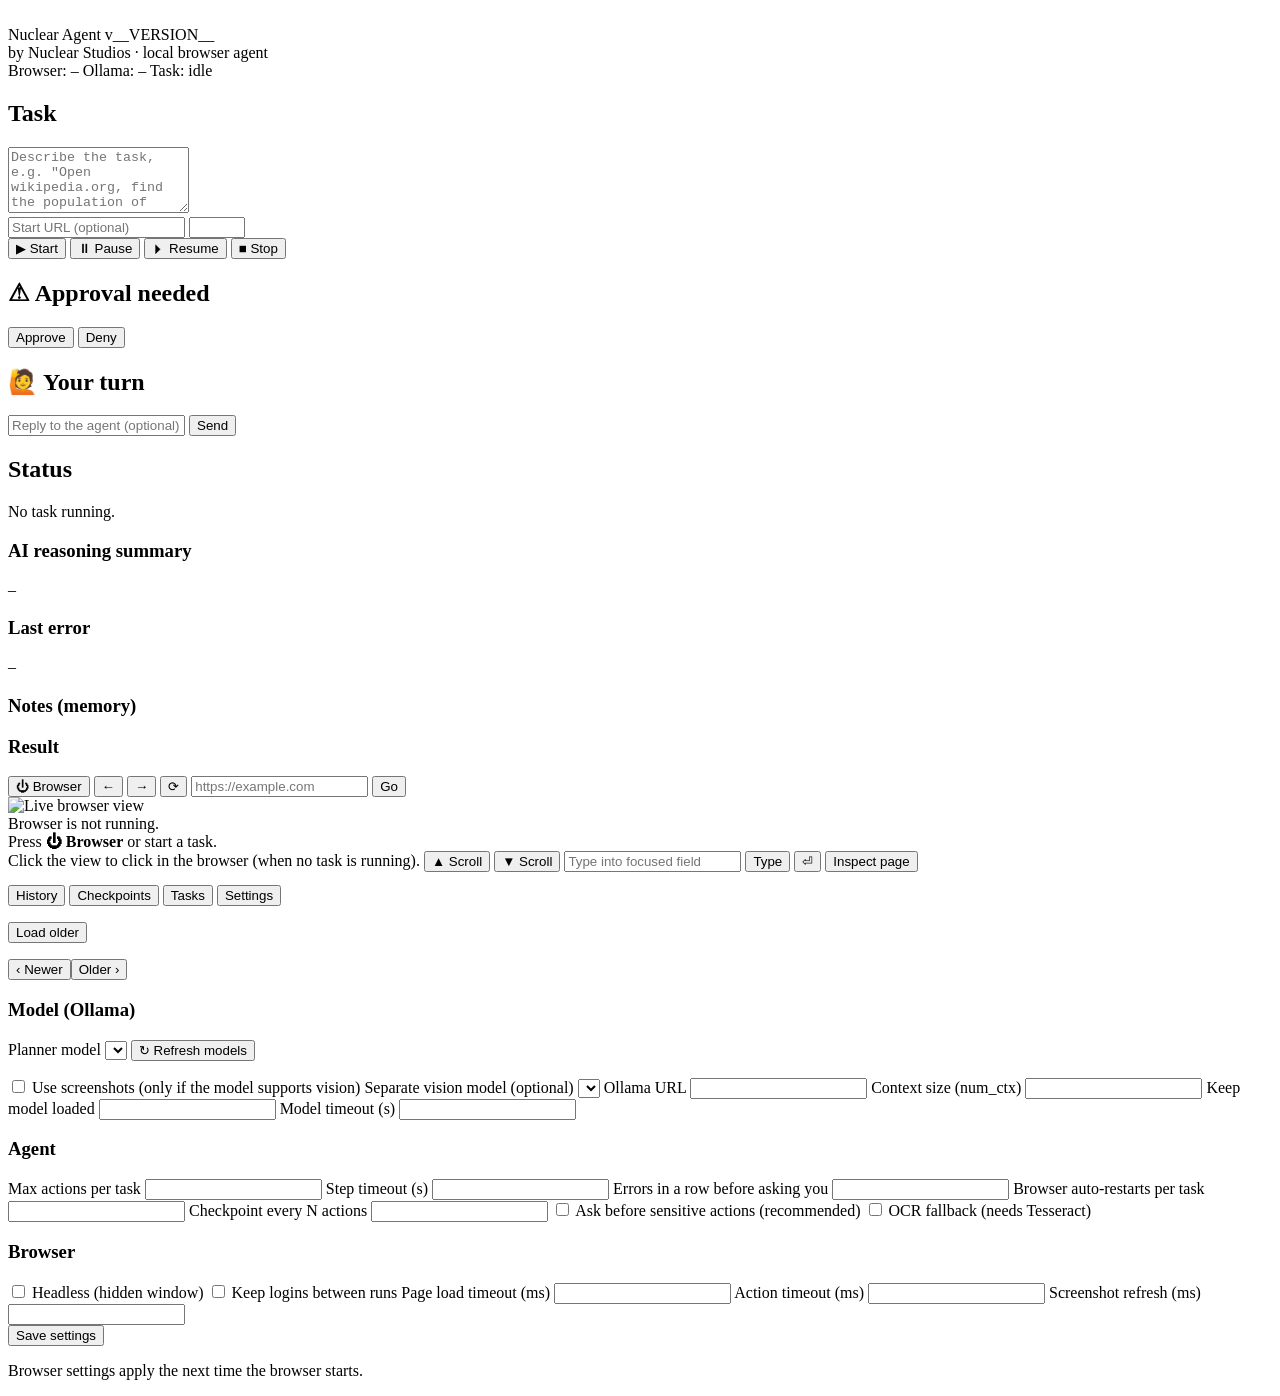
==== nuclear-agent/nuclear-agent/web/index.html @ 7217cdf9 "Add files via upload" ====
<!DOCTYPE html>
<html lang="en">
<head>
  <meta charset="utf-8">
  <meta name="viewport" content="width=device-width, initial-scale=1">
  <title>Nuclear Agent · Nuclear Studios</title>
  <link rel="icon" href="/static/logo.svg">
  <link rel="stylesheet" href="/static/styles.css">
  <script>window.NUCLEAR_TOKEN = "__NUCLEAR_TOKEN__";</script>
</head>
<body>
<header class="topbar">
  <div class="brand">
    <img src="/static/logo.svg" alt="" class="logo">
    <div>
      <div class="title">Nuclear Agent <span class="ver">v__VERSION__</span></div>
      <div class="subtitle">by Nuclear Studios · local browser agent</div>
    </div>
  </div>
  <div class="pills">
    <span class="pill" id="pill-browser">Browser: –</span>
    <span class="pill" id="pill-ollama">Ollama: –</span>
    <span class="pill" id="pill-task">Task: idle</span>
  </div>
</header>

<main class="layout">
  <!-- LEFT: task control -->
  <section class="col col-left">
    <div class="card">
      <h2>Task</h2>
      <textarea id="goal" rows="4" placeholder="Describe the task, e.g. &quot;Open wikipedia.org, find the population of Stockholm and summarize it.&quot;"></textarea>
      <div class="row">
        <input id="start-url" placeholder="Start URL (optional)">
        <input id="max-actions" type="number" min="1" max="500" title="Max actions" class="narrow">
      </div>
      <div class="row buttons">
        <button id="btn-start" class="primary">▶ Start</button>
        <button id="btn-pause">⏸ Pause</button>
        <button id="btn-resume">⏵ Resume</button>
        <button id="btn-stop" class="danger">■ Stop</button>
      </div>
    </div>

    <div class="card attention hidden" id="confirm-card">
      <h2>⚠ Approval needed</h2>
      <p id="confirm-reason"></p>
      <pre id="confirm-action"></pre>
      <div class="row buttons">
        <button id="btn-approve" class="primary">Approve</button>
        <button id="btn-deny" class="danger">Deny</button>
      </div>
    </div>

    <div class="card attention hidden" id="user-card">
      <h2>🙋 Your turn</h2>
      <p id="user-message"></p>
      <div class="row">
        <input id="user-reply" placeholder="Reply to the agent (optional)">
        <button id="btn-reply">Send</button>
      </div>
    </div>

    <div class="card">
      <h2>Status</h2>
      <div class="status-line"><span id="status-text">No task running.</span></div>
      <div class="progress"><div id="progress-bar"></div></div>
      <h3>AI reasoning summary</h3>
      <p id="summary" class="muted">–</p>
      <h3>Last error</h3>
      <p id="last-error" class="muted">–</p>
      <h3>Notes (memory)</h3>
      <ul id="memory" class="muted small"></ul>
      <h3 class="result-h hidden" id="result-h">Result</h3>
      <div id="result" class="result hidden"></div>
    </div>
  </section>

  <!-- CENTER: browser -->
  <section class="col col-center">
    <div class="card browser-card">
      <div class="row toolbar">
        <button id="btn-browser" title="Start/stop browser">⏻ Browser</button>
        <button data-manual="back" title="Back">←</button>
        <button data-manual="forward" title="Forward">→</button>
        <button data-manual="reload" title="Reload">⟳</button>
        <input id="url" placeholder="https://example.com">
        <button id="btn-go">Go</button>
      </div>
      <div class="screen-wrap">
        <img id="screen" alt="Live browser view" class="hidden">
        <div id="screen-empty" class="screen-empty">Browser is not running.<br>Press <b>⏻ Browser</b> or start a task.</div>
      </div>
      <div class="row toolbar small">
        <span class="muted">Click the view to click in the browser (when no task is running).</span>
        <span class="spacer"></span>
        <button data-scroll="up">▲ Scroll</button>
        <button data-scroll="down">▼ Scroll</button>
        <input id="manual-text" placeholder="Type into focused field" class="mid">
        <button id="btn-type">Type</button>
        <button id="btn-enter">⏎</button>
        <button id="btn-inspect">Inspect page</button>
      </div>
      <pre id="inspect-out" class="inspect hidden"></pre>
    </div>
  </section>

  <!-- RIGHT: tabs -->
  <section class="col col-right">
    <div class="card">
      <nav class="tabs">
        <button class="tab active" data-tab="history">History</button>
        <button class="tab" data-tab="checkpoints">Checkpoints</button>
        <button class="tab" data-tab="tasks">Tasks</button>
        <button class="tab" data-tab="settings">Settings</button>
      </nav>

      <div class="tab-body" id="tab-history">
        <ol id="actions" class="actions"></ol>
        <button id="btn-older" class="hidden ghost">Load older</button>
      </div>

      <div class="tab-body hidden" id="tab-checkpoints">
        <ol id="checkpoints" class="actions"></ol>
      </div>

      <div class="tab-body hidden" id="tab-tasks">
        <ol id="tasks" class="actions"></ol>
        <div class="row"><button id="btn-tasks-prev" class="ghost">‹ Newer</button><span class="spacer"></span><button id="btn-tasks-next" class="ghost">Older ›</button></div>
      </div>

      <div class="tab-body hidden" id="tab-settings">
        <form id="settings" autocomplete="off">
          <h3>Model (Ollama)</h3>
          <label>Planner model <select id="s-model"></select></label>
          <button type="button" id="btn-models" class="ghost">↻ Refresh models</button>
          <p id="models-info" class="muted small"></p>
          <label class="check"><input type="checkbox" data-key="ollama.use_vision"> Use screenshots (only if the model supports vision)</label>
          <label>Separate vision model (optional) <select id="s-vision"></select></label>
          <label>Ollama URL <input data-key="ollama.url"></label>
          <label>Context size (num_ctx) <input type="number" data-key="ollama.num_ctx"></label>
          <label>Keep model loaded <input data-key="ollama.keep_alive"></label>
          <label>Model timeout (s) <input type="number" data-key="ollama.request_timeout_s"></label>
          <h3>Agent</h3>
          <label>Max actions per task <input type="number" data-key="agent.max_actions"></label>
          <label>Step timeout (s) <input type="number" data-key="agent.step_timeout_s"></label>
          <label>Errors in a row before asking you <input type="number" data-key="agent.max_consecutive_errors"></label>
          <label>Browser auto-restarts per task <input type="number" data-key="agent.max_browser_restarts"></label>
          <label>Checkpoint every N actions <input type="number" data-key="agent.checkpoint_every"></label>
          <label class="check"><input type="checkbox" data-key="agent.confirm_sensitive_actions"> Ask before sensitive actions (recommended)</label>
          <label class="check"><input type="checkbox" data-key="agent.use_ocr_fallback"> OCR fallback (needs Tesseract) <span id="ocr-state" class="muted small"></span></label>
          <h3>Browser</h3>
          <label class="check"><input type="checkbox" data-key="browser.headless"> Headless (hidden window)</label>
          <label class="check"><input type="checkbox" data-key="browser.persistent_profile"> Keep logins between runs</label>
          <label>Page load timeout (ms) <input type="number" data-key="browser.navigation_timeout_ms"></label>
          <label>Action timeout (ms) <input type="number" data-key="browser.action_timeout_ms"></label>
          <label>Screenshot refresh (ms) <input type="number" data-key="ui.screenshot_refresh_ms"></label>
          <div class="row"><button type="submit" class="primary">Save settings</button><span id="settings-msg" class="muted small"></span></div>
          <p class="muted small">Browser settings apply the next time the browser starts.</p>
        </form>
      </div>
    </div>
  </section>
</main>
<div id="toast" class="toast hidden"></div>
<script src="/static/app.js"></script>
</body>
</html>
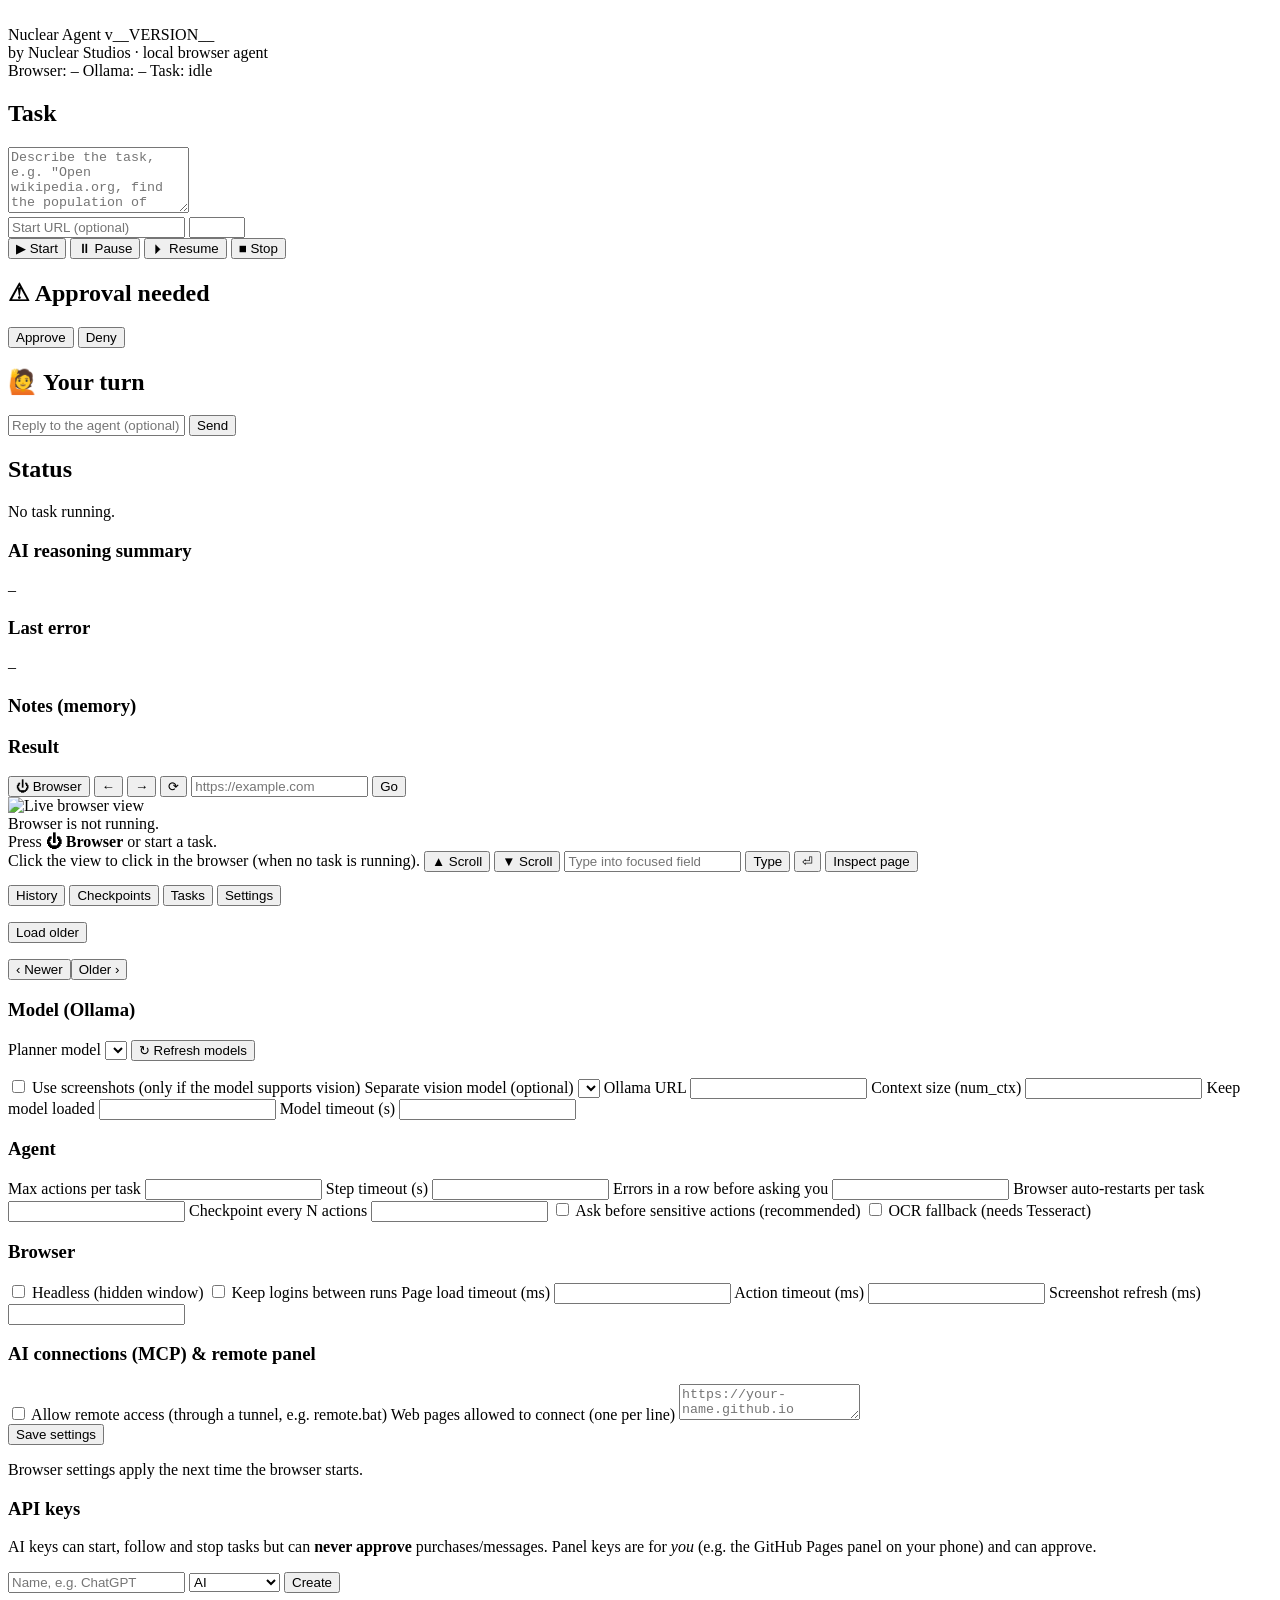
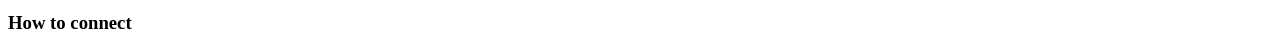
==== commit 30ebf642: "Add files via upload" ====
--- a/nuclear-agent/nuclear-agent/web/index.html
+++ b/nuclear-agent/nuclear-agent/web/index.html
@@ -155,9 +155,30 @@
           <label>Page load timeout (ms) <input type="number" data-key="browser.navigation_timeout_ms"></label>
           <label>Action timeout (ms) <input type="number" data-key="browser.action_timeout_ms"></label>
           <label>Screenshot refresh (ms) <input type="number" data-key="ui.screenshot_refresh_ms"></label>
+          <h3>AI connections (MCP) &amp; remote panel</h3>
+          <label class="check"><input type="checkbox" data-key="remote.enabled"> Allow remote access (through a tunnel, e.g. remote.bat)</label>
+          <label>Web pages allowed to connect (one per line)
+            <textarea rows="2" data-key="remote.allowed_origins" placeholder="https://your-name.github.io"></textarea></label>
           <div class="row"><button type="submit" class="primary">Save settings</button><span id="settings-msg" class="muted small"></span></div>
           <p class="muted small">Browser settings apply the next time the browser starts.</p>
         </form>
+
+        <div class="keys-box">
+          <h3>API keys</h3>
+          <p class="muted small">AI keys can start, follow and stop tasks but can <b>never approve</b> purchases/messages.
+            Panel keys are for <i>you</i> (e.g. the GitHub Pages panel on your phone) and can approve.</p>
+          <ol id="keys" class="actions"></ol>
+          <div class="row">
+            <input id="key-name" placeholder="Name, e.g. ChatGPT" maxlength="60">
+            <select id="key-preset" class="narrow-select">
+              <option value="ai">AI</option><option value="panel">Panel (you)</option><option value="readonly">Read only</option>
+            </select>
+            <button id="btn-key-create">Create</button>
+          </div>
+          <div id="new-key" class="result hidden"></div>
+          <h3>How to connect</h3>
+          <div id="connect-help" class="muted small"></div>
+        </div>
       </div>
     </div>
   </section>
